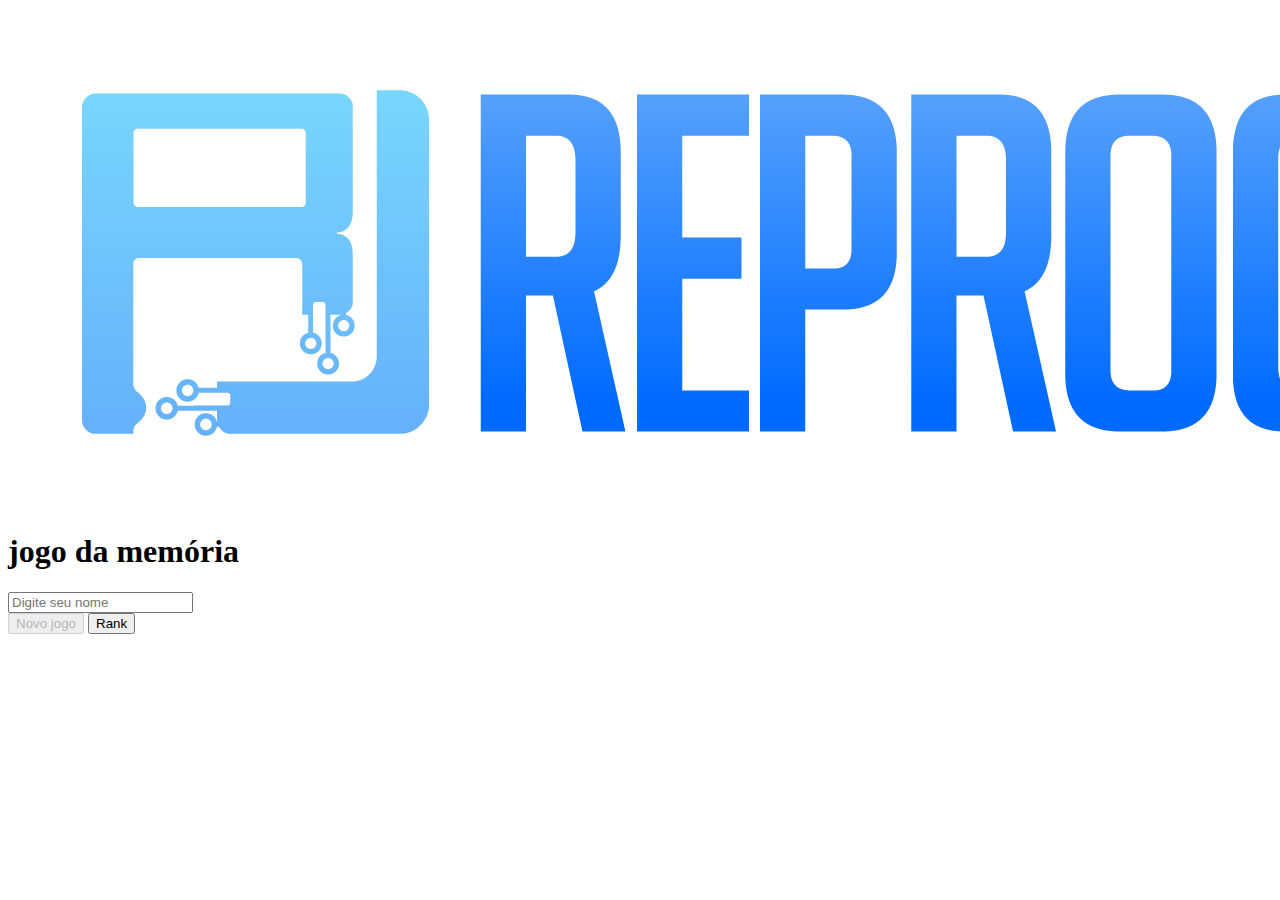
==== index.html @ bff66b66 "add  page newgame" ====
<!DOCTYPE html>
<html lang="pt-BR">
<head>
    <meta charset="UTF-8">
    <meta name="viewport" content="width=device-width, initial-scale=1.0">
    <meta name="description" content="jogo da memória com imagens de animes"> 
    <meta name="autor" content="Jonatan de Melo Vieira">
    <meta name="creator" content="Reprograma Jucás">
    <link rel="shortcut icon" href="./images/logo-rj.png" type="image/x-icon">
    <link rel="preconnect" href="https://fonts.googleapis.com">
    <link rel="preconnect" href="https://fonts.gstatic.com" crossorigin>
    <link href="https://fonts.googleapis.com/css2?family=Press+Start+2P&display=swap" rel="stylesheet">
    <title>Memory Game</title>
    <link rel="stylesheet" href="./styles/newGame.css">
    </head>
    <body>
    <div class="container">
        <form class="newGameForm">
        <header class="newGameHeader">
        <img src="./images/logo-reprograma-jucas.png" alt="">

        <h1> jogo da memória</h1>
        </header>

        <main>
            <input type="text" placeholder="Digite seu nome" class="inputName">
        </main>

        <footer>
            <button type="submit" class="newGameButton"
            disabled>Novo jogo</button>
            <button type="button" class="buttonRank"> Rank</button>
        </footer>
        </form>
    </div>
    
    </body>
    </html>
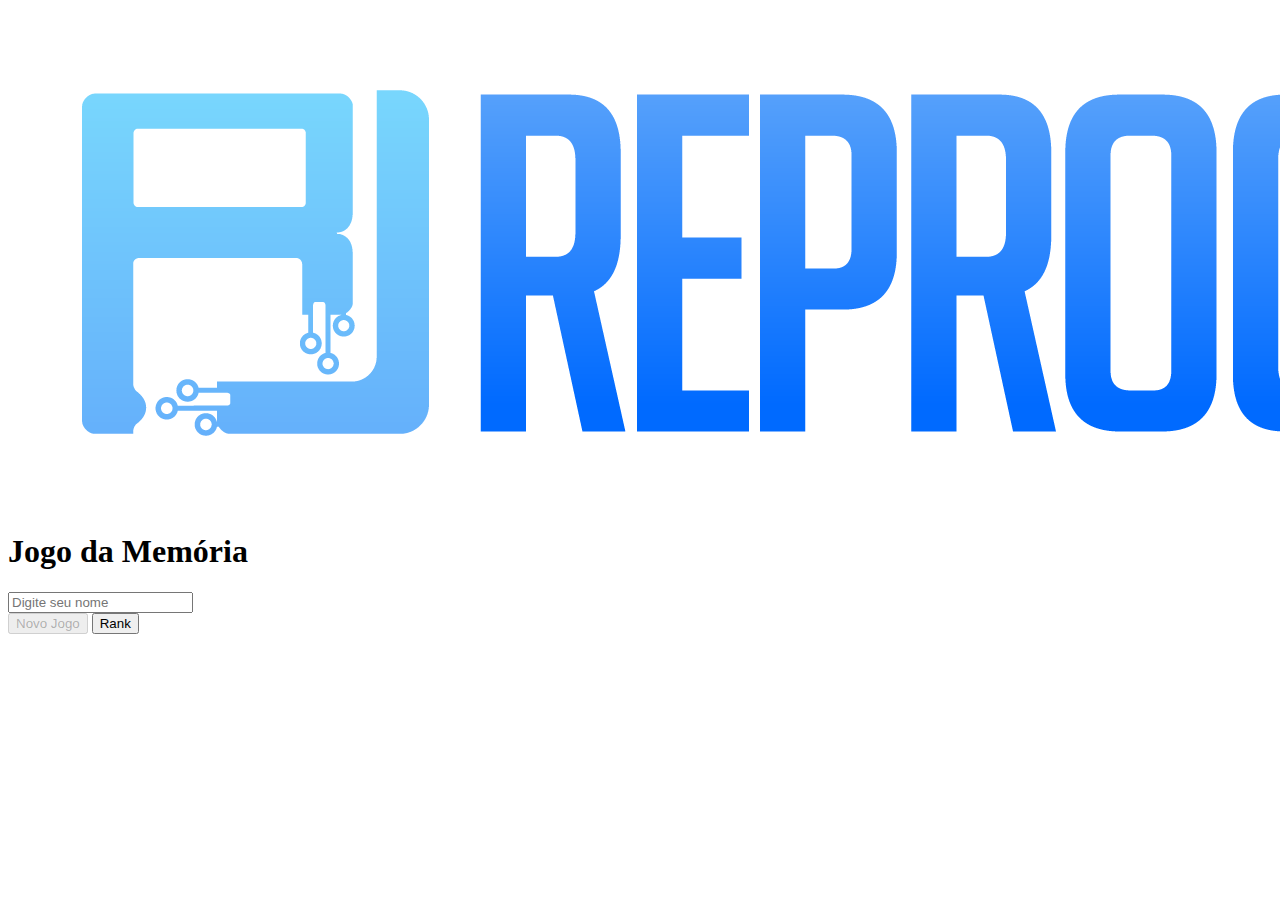
==== commit 270144b4: "add base files" ====
--- a/index.html
+++ b/index.html
@@ -1,38 +1,39 @@
 <!DOCTYPE html>
 <html lang="pt-BR">
-<head>
-    <meta charset="UTF-8">
-    <meta name="viewport" content="width=device-width, initial-scale=1.0">
-    <meta name="description" content="jogo da memória com imagens de animes"> 
-    <meta name="autor" content="Jonatan de Melo Vieira">
-    <meta name="creator" content="Reprograma Jucás">
-    <link rel="shortcut icon" href="./images/logo-rj.png" type="image/x-icon">
-    <link rel="preconnect" href="https://fonts.googleapis.com">
-    <link rel="preconnect" href="https://fonts.gstatic.com" crossorigin>
-    <link href="https://fonts.googleapis.com/css2?family=Press+Start+2P&display=swap" rel="stylesheet">
+  <head>
+    <meta charset="UTF-8" />
+    <meta name="viewport" content="width=device-width, initial-scale=1.0" />
+    <meta name="description" content="Jogo da memória com imagens de animes" />
+    <meta name="author" content="Emanuel Quintino" />
+    <meta name="creator" content="Reprograma Jucás" />
+    <link rel="shortcut icon" href="./images/logo-rj.png" type="image/x-icon" />
+    <link rel="preconnect" href="https://fonts.googleapis.com" />
+    <link rel="preconnect" href="https://fonts.gstatic.com" crossorigin />
+    <link
+      href="https://fonts.googleapis.com/css2?family=Press+Start+2P&display=swap"
+      rel="stylesheet"
+    />
     <title>Memory Game</title>
-    <link rel="stylesheet" href="./styles/newGame.css">
-    </head>
-    <body>
+    <link rel="stylesheet" href="./styles/newGame.css" />
+    <script src="./scripts/newGame.js" defer></script>
+  </head>
+  <body>
     <div class="container">
-        <form class="newGameForm">
+      <form class="newGameForm">
         <header class="newGameHeader">
-        <img src="./images/logo-reprograma-jucas.png" alt="">
-
-        <h1> jogo da memória</h1>
+          <img src="./images/logo-reprograma-jucas.png" alt="" />
+          <h1>Jogo da Memória</h1>
         </header>
 
         <main>
-            <input type="text" placeholder="Digite seu nome" class="inputName">
+          <input type="text" placeholder="Digite seu nome" class="inputName" />
         </main>
 
         <footer>
-            <button type="submit" class="newGameButton"
-            disabled>Novo jogo</button>
-            <button type="button" class="buttonRank"> Rank</button>
+          <button type="submit" class="newGameButton" disabled>Novo Jogo</button>
+          <button type="button" class="buttonRank">Rank</button>
         </footer>
-        </form>
+      </form>
     </div>
-    
-    </body>
-    </html>+  </body>
+</html>
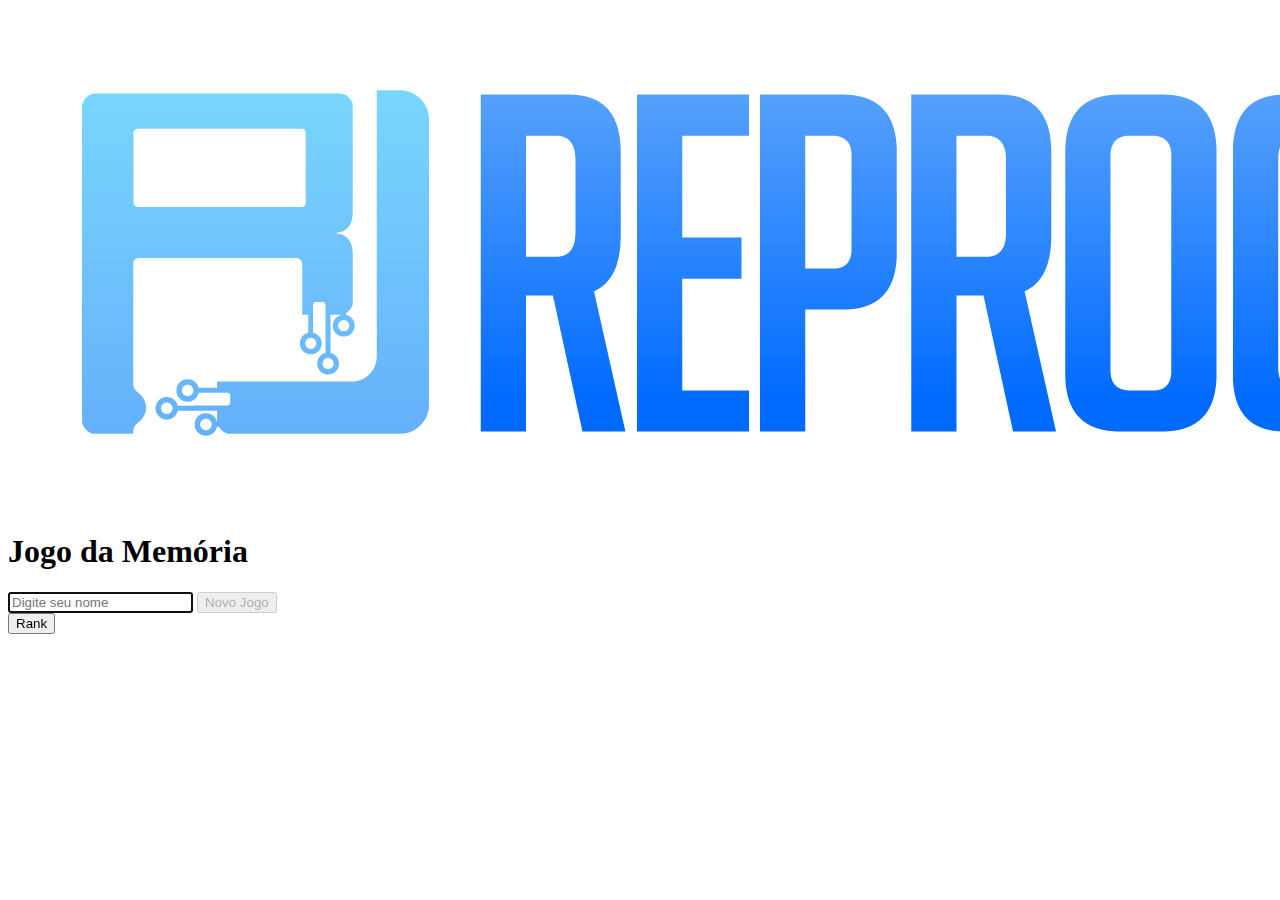
==== commit ff4dae89: "add style page cards" ====
--- a/index.html
+++ b/index.html
@@ -26,11 +26,10 @@
         </header>
 
         <main>
-          <input type="text" placeholder="Digite seu nome" class="inputName" />
+          <input type="text" placeholder="Digite seu nome" class="inputName" autofocus />
+          <button type="submit" class="newGameButton" disabled>Novo Jogo</button>
         </main>
-
         <footer>
-          <button type="submit" class="newGameButton" disabled>Novo Jogo</button>
           <button type="button" class="buttonRank">Rank</button>
         </footer>
       </form>
